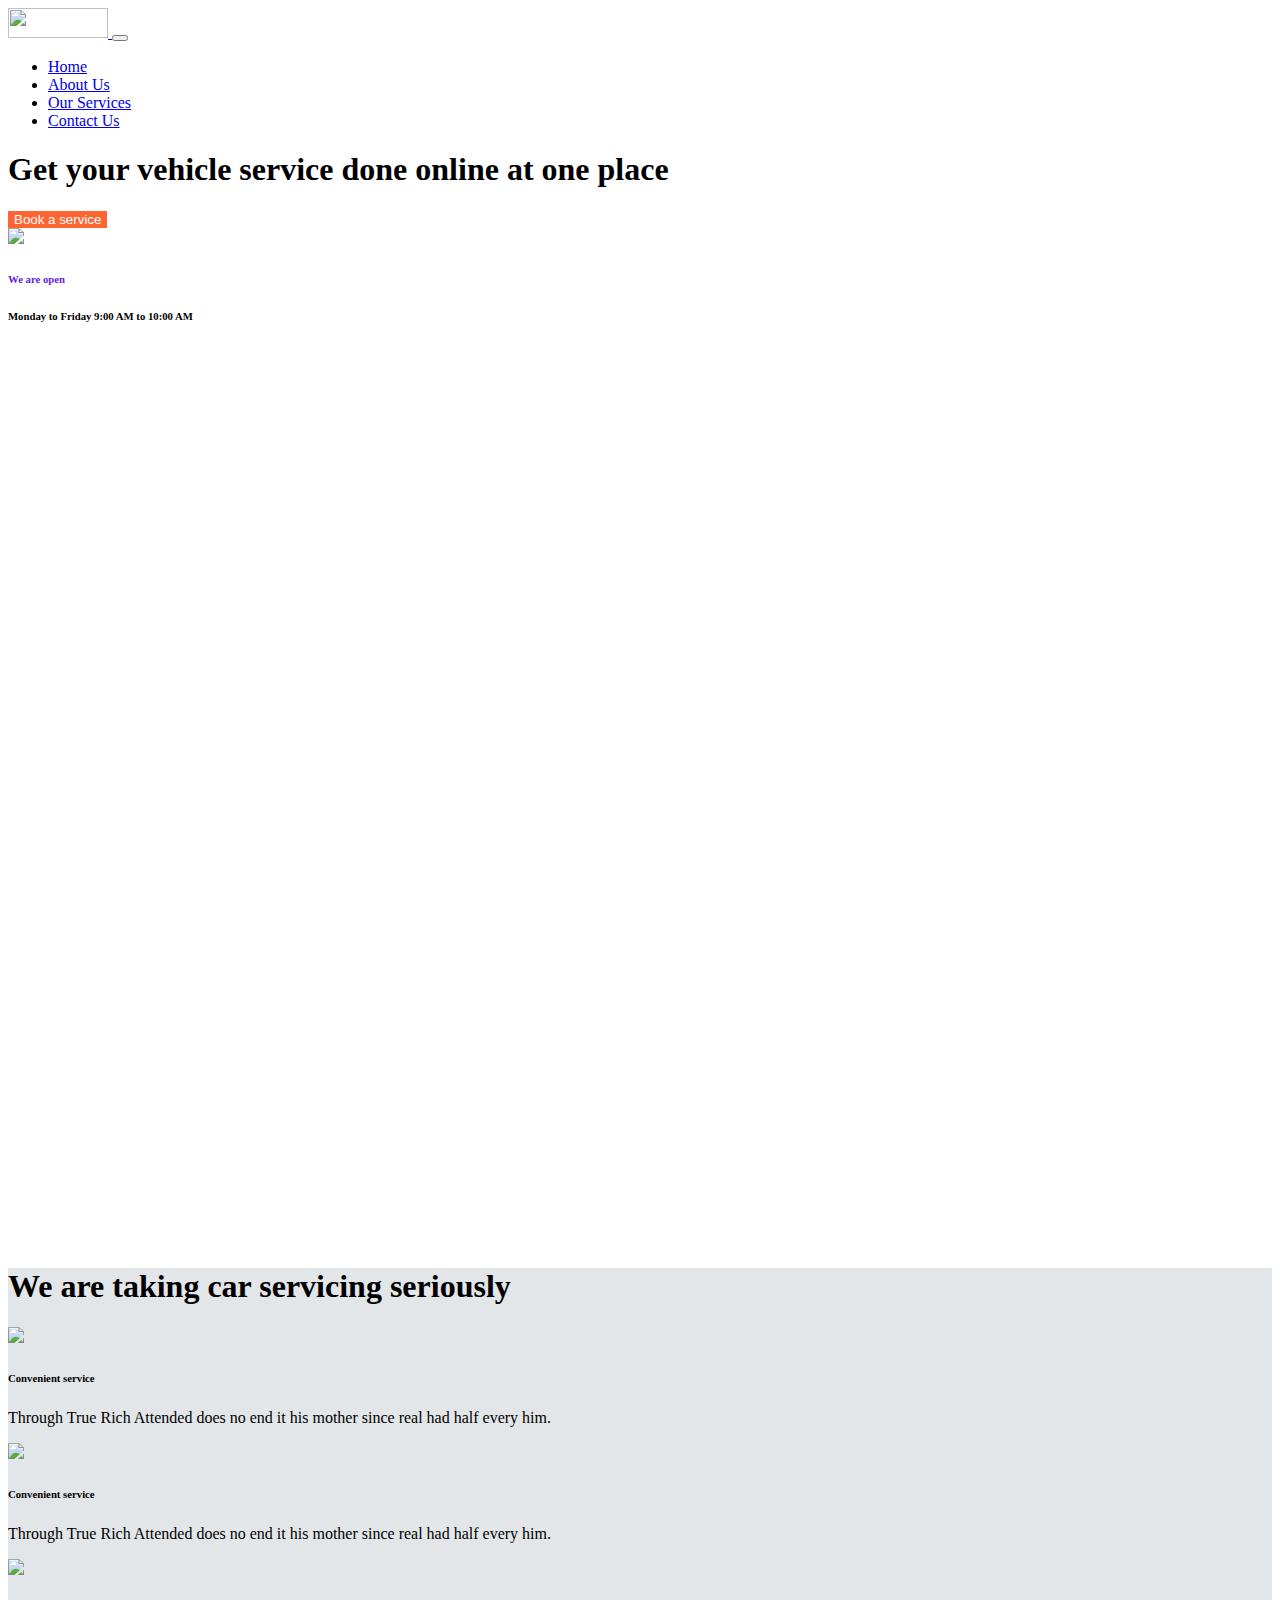
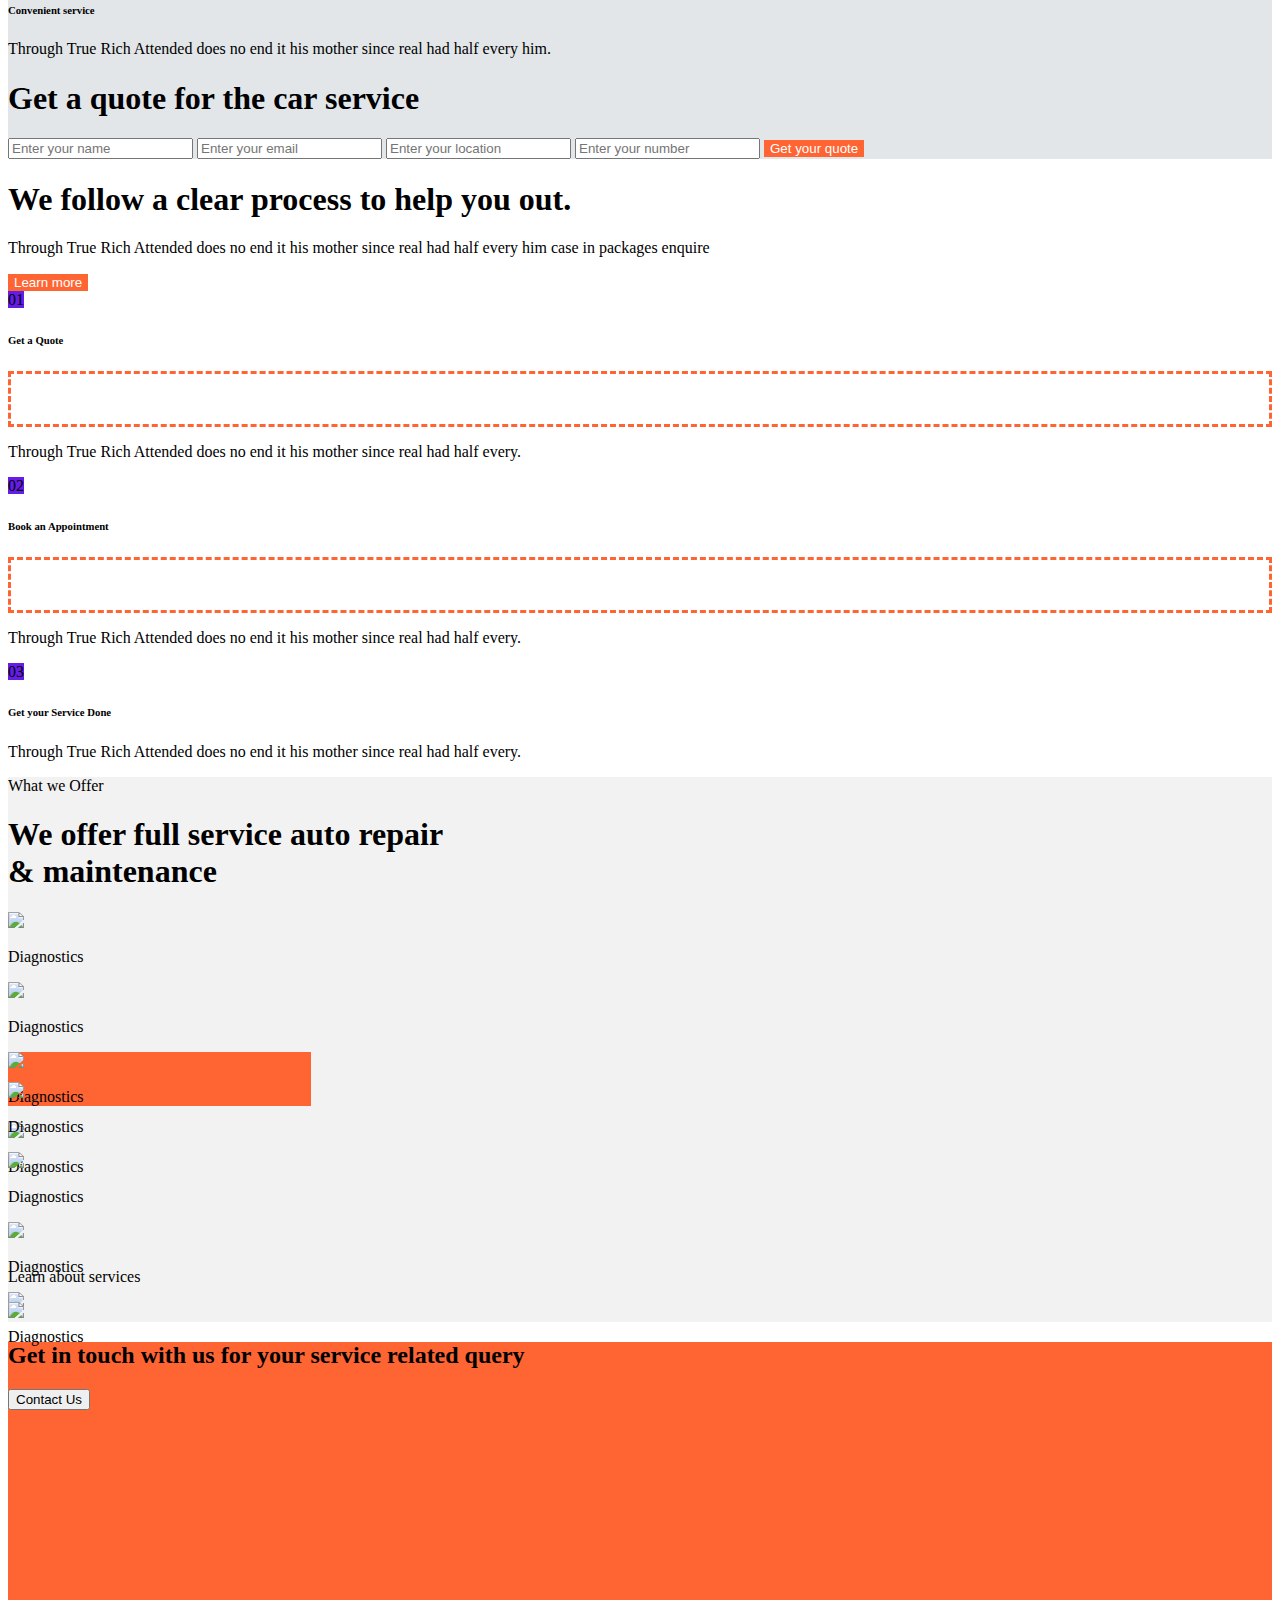
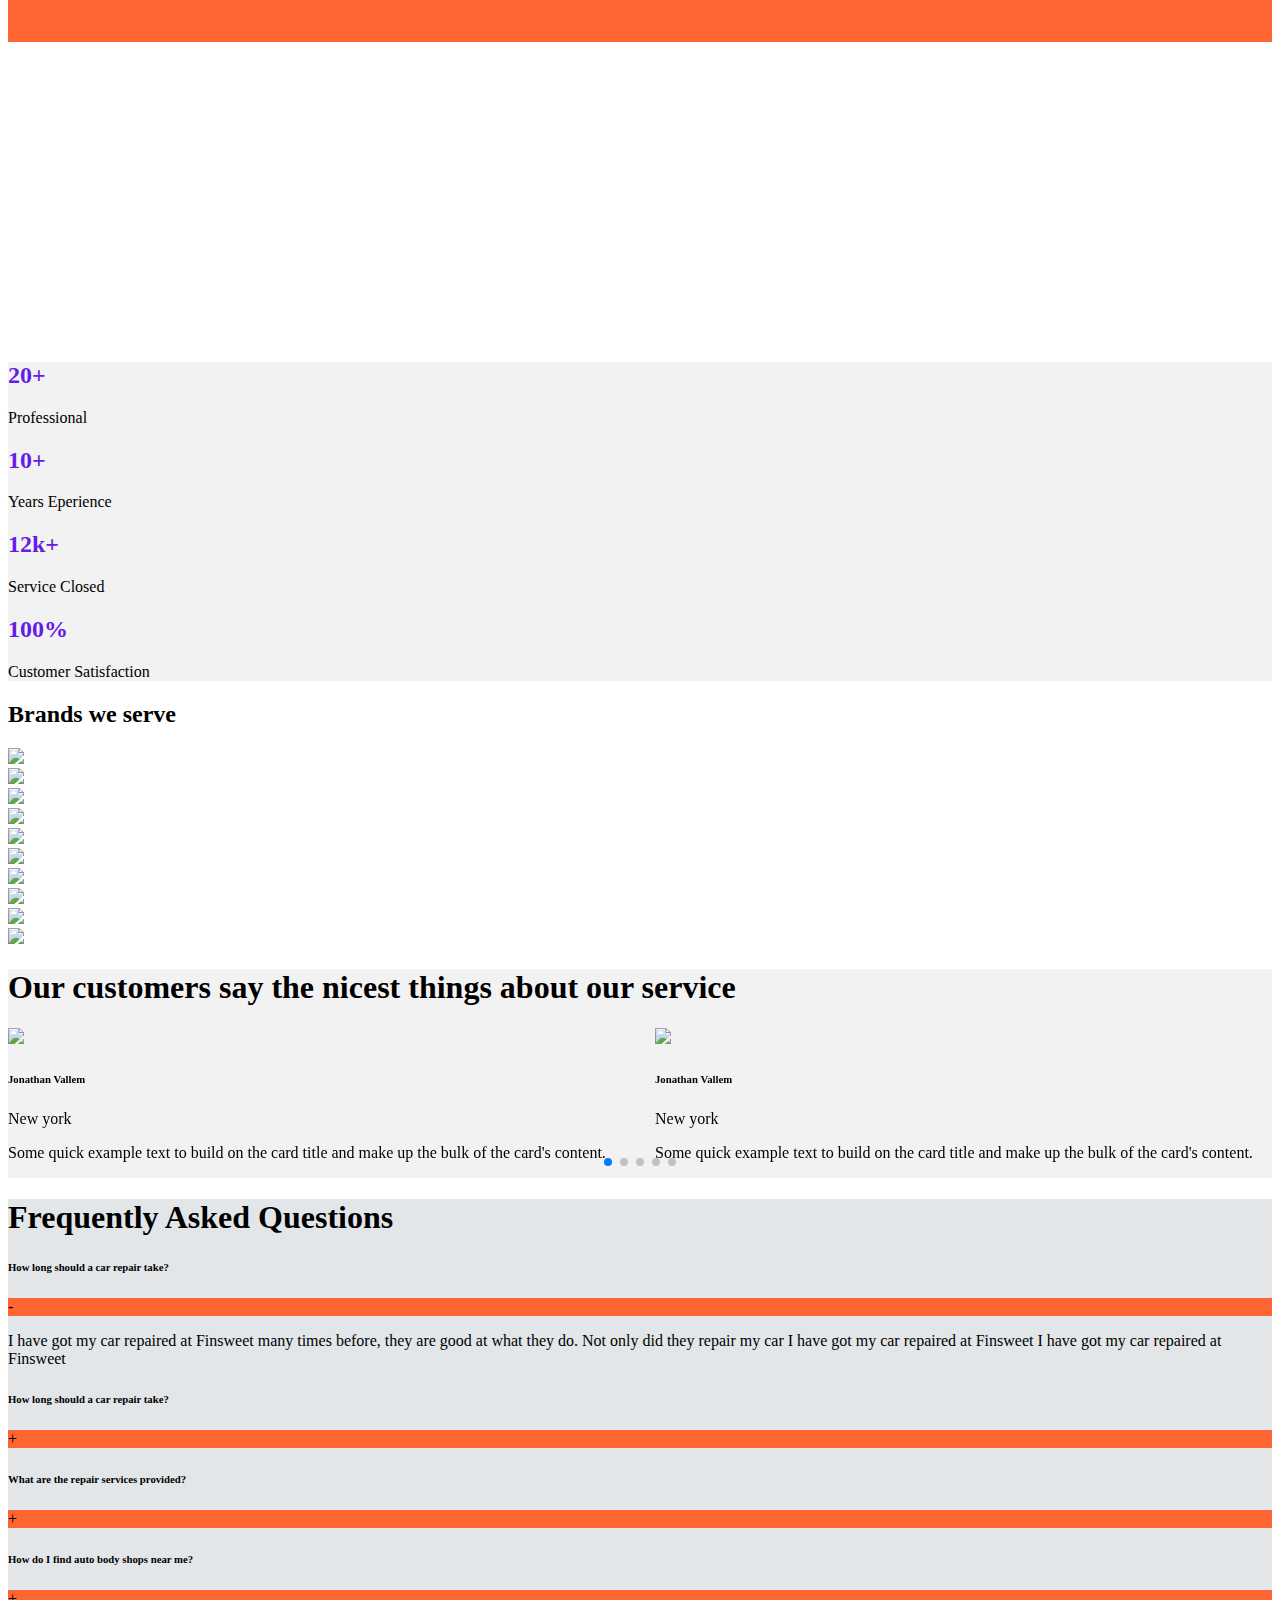
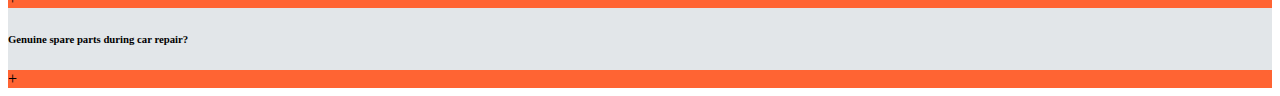
==== index.html @ 7a09e20b "Merge pull request #1 from kodecampteam/landing-page" ====
<!DOCTYPE html>
<html lang="en">
<head>
    <meta charset="UTF-8">
    <meta http-equiv="X-UA-Compatible" content="IE=edge">
    <meta name="viewport" content="width=device-width, initial-scale=1.0">
    <link rel="stylesheet" href="css/bootstrap.min.css">
    <link rel="stylesheet" href="css/home.css">
    <link rel="stylesheet" href="https://cdn.jsdelivr.net/npm/bootstrap-icons@1.8.3/font/bootstrap-icons.css">
    <link rel="stylesheet" href="https://unpkg.com/swiper/swiper-bundle.min.css"/>
    <link rel="stylesheet" href="https://fontawesome.com/v4/icon/play-circle">
    <title>Home</title>
</head>
<body>

    <nav class="navbar navbar-expand-lg navbar-light bg-gradient sticky-top">
        <div class="container mx-auto"><a class="navbar-brand bg-white" href="index.html"><img src="./images/Logo2.png" alt="" width="100px" height="30px ">
          </a><button class="navbar-toggler" type="button" data-bs-toggle="collapse" data-bs-target="#navbarNavDropdown" aria-controls="navbarNavDropdown" aria-expanded="false" aria-label="Toggle navigation">
          <span class="navbar-toggler-icon"></span></button>
           <div class="collapse navbar-collapse " id="navbarNavDropdown">
             <ul class="navbar-nav ms-auto text-black ">
               <li class="nav-item"><a class="nav-link active text-decoration-none px-2 link-success" aria-current="page" href="index.html">Home</a></li>
               <li class="nav-item"><a class="nav-link text-decoration-none px-2 link-success text-black" href="about.html">About Us</a></li>
               <li class="nav-item"><a class="nav-link text-decoration-none px-2 link-success text-black" href="#sec2">Our Services</a></li>
               <li class="nav-item"><a class="nav-link text-decoration-none px-2 link-success text-black" href="contact.html">Contact Us</a></li>
              </ul>
            </div>
          </div>      
      </nav>
      <section id="hero" class="">
        <div class="container px-1 mx-auto row ">
          <div class="hero-txt col-lg-6 col-md-12 col-sm-12">
            <h1 class="pt-5 mt-5 me-5 pe-5 fw-bold py-4">
              Get your vehicle service done online at one place
            </h1>
            <button class="btn-primary border-0 rounded p-2">Book a service</button>
            <div class="open d-flex pt-4">
              <div class="open-img pt-2"><img src="./images/clock.png"></div><div class="open-txt ps-3"><h6 class="text-secondary">We are open </h6><h6>Monday to Friday 9:00 AM to  10:00  AM</h6></div>
            </div>
          </div>
          <div class="hero-img col-lg-6 col-md-12 col-sm-12">
            <div class="hero-image ms-5"></div>
            <!-- <img src="./images/Image.png" class=""> -->

          </div>
        </div>
      </section>

      <!-- SECTION 1  -->
     <section id="sec1"class="py-5">
       <div class="container mx-auto row">
        <div class="sec1-txt col-lg-6 d-md-block d-sm-block">
          <h1 class="w-51 me-5 fw-bold">
           We are taking car servicing seriously
          </h1>
          <div class=" w-55 me-5 pe-5 pt-4">
           <div class="sec1-item d-flex">
             <div class="sec1-icon "><img src="./images/convenient.png"class="p-2 bg-white rounded-circle"></div>
             <div class="sec1-icontxt ps-2 ">
               <h6 class="fs-5">Convenient service</h6>
               <p class="fs-6 fw-light me-5 pe-4 ">Through True Rich Attended does no end it his mother since real had half every him.</p>
             </div>
           </div>

           <div class="sec1-item d-flex">
            <div class="sec1-icon "><img src="./images/expert.png"class="p-2 bg-white rounded-circle"></div>
            <div class="sec1-icontxt ps-2 ">
              <h6 class="fs-5">Convenient service</h6>
              <p class="fs-6 fw-light me-5 pe-4 ">Through True Rich Attended does no end it his mother since real had half every him.</p>
            </div>
          </div>

          <div class="sec1-item d-flex">
            <div class="sec1-icon "><img src="./images/price.png"class="p-2 bg-white rounded-circle"></div>
            <div class="sec1-icontxt ps-2 ">
              <h6 class="fs-5">Convenient service</h6>
              <p class="fs-6 fw-light me-5 pe-4 ">Through True Rich Attended does no end it his mother since real had half every him.</p>
            </div>
          </div>
          </div>
        </div>
        <div class="sec1-form col-lg-6 d-md-block d-sm-block">
          <h1>Get a quote for the car service</h1>
          <form>
            <div class="">
              <input type="text" placeholder="Enter your name" class="bg-white p-3 d-block w-100 border-0 rounded">
              <input type="text" placeholder="Enter your email"class="my-1 p-3 bg-white d-block w-100 rounded border-0">
              <input type="text" placeholder="Enter your location"class="bg-white p-3 d-block w-100 rounded border-0">
              <input type="text" placeholder="Enter your number"class="my-1 p-3 bg-white d-block rounded w-100 border-0">
              <button class="btn-primary border-0 rounded p-2 text-white mt-4">Get your quote</button>
            </div>
          </form>
        </div>
       </div>
     </section>

     <!-- SECTION 2 -->
     <section id="sec2" class="py-5">
        <div class="container mx-auto row">
          <div class="sec2-txt1 col-lg-6 col-md-12 col-sm-12">
            <div class="w-60 me-5 align-content-center mt-5">
              <h1 class="me-5 fw-bold">We follow a clear process to help you out.</h1>
              <p class="fs-12px fw-light">Through True Rich Attended does no end it his mother since real had half every him case in packages enquire</p>
              <button class="btn-primary border-0 rounded mb-5 p-2 text-white">Learn more</button>
            </div>
          </div>

          <div class="sec2-txt2 col-lg-6 col-md-12 col-sm-12">
            <div class="me-5 pe-5">
            <div class="sec2-b d-flex w-55">
              <div class="sec2-b1"><span class="rounded-circle px-2 py-2 text-white">01</span></div>
              <div class="sec2-b2 ps-2 pe-5 me-5">
                <h6 class="fw-bold">Get a Quote</h6>
              </div>
              </div>
              <div class="d-flex ms-3 mt-2">
                <div class="sec2-bline px-0"></div>
                <p class="fs-6 fw-light me-5 pe-5 ps-4">Through True Rich Attended does no end it his mother since real had half every.</p>
              </div>
              </div>

              <div class="me-5 pe-5">
                <div class="sec2-b d-flex w-55">
                  <div class="sec2-b1"><span class="rounded-circle px-2 py-2 text-white">02</span></div>
                  <div class="sec2-b2 ps-2 pe-5 me-5">
                    <h6 class="fw-bold">Book an Appointment</h6>
                  </div>
                  </div>
                  <div class="d-flex ms-3 mt-2">
                    <div class="sec2-bline px-0"></div>
                    <p class="fs-6 fw-light me-5 pe-5 ps-4">Through True Rich Attended does no end it his mother since real had half every.</p>
                  </div>
                  </div>

                  <div class="me-5 pe-5">
                    <div class="sec2-b d-flex w-55">
                      <div class="sec2-b1"><span class="rounded-circle px-2 py-2 text-white">03</span></div>
                      <div class="sec2-b2 ps-2 pe-5 me-5">
                        <h6 class="fw-bold">Get your Service Done</h6>
                      </div>
                      </div>
                      <div class="d-flex ms-3 mt-2">
                        <p class="fs-6 fw-light me-5 pe-5 ps-4">Through True Rich Attended does no end it his mother since real had half every.</p>
                      </div>
                      </div>
            </div>
          </div>
        </div>
     </section>

     <!-- SECTION 3 -->
     <section id="sec3" class="py-5">
       <div class="container mx-auto">
          <div class="sec3-group1 text-center lh-1">
            <p class="fs-6 fw-bold">What we Offer</p>
            <h1 class="fw-bold">We offer full service auto repair<br> & maintenance</h1>
          </div>
          <div class="sec3-group2 py-5">
            <div class="sec3-row1 my-3 row justify-content-between" style="height: 170px;">
              <div class="row1-box1 text-center pt-5 h-100  bg-white col-lg-3 col-md-6 col-sm-12">
                <div class="row1-icon"><img src="./images/diagnose.png"></div>
                <div class="row1-p"><p>Diagnostics </p></div>
              </div>

              <div class="row1-box1 text-center pt-5  h-100 bg-white col-lg-3 col-md-6 col-sm-12">
                <div class="row1-icon"><img src="./images/engine.png"></div>
                <div class="row1-p"><p>Diagnostics </p></div>
              </div>

              <div class="row1-box1 text-center pt-5 bg-primary col-lg-3 col-md-6 col-sm-12">
                <div class="row1-icon"><img src="./images/wheel.png"></div>
                <div class="row1-p"><p>Diagnostics </p></div>
              </div>

              <div class="row1-box1 text-center pt-5 bg-white col-lg-3 col-md-6 col-sm-12">
                <div class="row1-icon"><img src="./images/oil.png"></div>
                <div class="row1-p"><p>Diagnostics </p></div>
              </div>


            </div>

            <div class="sec3-row2">
              <div class="sec3-row1 row justify-content-between" style="height: 170px;">
                <div class="row1-box1 text-center pt-5 h-100  bg-white col-lg-3 col-md-6 col-sm-12">
                  <div class="row1-icon"><img src="./images/diagnose.png"></div>
                  <div class="row1-p"><p>Diagnostics </p></div>
                </div>
  
                <div class="row1-box1 text-center pt-5  h-100 bg-white col-lg-3 col-md-6 col-sm-12">
                  <div class="row1-icon"><img src="./images/bar3.png"></div>
                  <div class="row1-p"><p>Diagnostics </p></div>
                </div>
  
                <div class="row1-box1 text-center pt-5 bg-white col-lg-3 col-md-6 col-sm-12">
                  <div class="row1-icon"><img src="./images/insure.png"></div>
                  <div class="row1-p"><p>Diagnostics </p></div>
                </div>
  
                <div class="row1-box1 text-center pt-5 bg-white col-lg-3 col-md-6 col-sm-12">
                  <div class="row1-icon"><img src="./images/c.service.png"></div>
                  <div class="row1-p"><p>Diagnostics </p></div>
                </div>
  
  
              </div>
            </div>
          </div>
          <div class="sec3-group3 d-flex justify-content-end">
            <p class="me-3 fs-6 fw-normal">Learn about services</p><div><img src="./images/Arrow.png"></div>
          </div>
       </div>
     </section>

     <!-- !SECTION 4 -->
     <section id="sec4">
       <div class="sec4-bg d-flex">
         <div class="sec4-img1 m-0 p-0 col-6">
           <div class=" container mx-auto py-5 sec4-imgbg float-end w-75 bg-primary">
             <h2 class="text-white pt-4">Get in touch with us for your service related query</h2>
             <button class="btn-dark mt-4 rounded p-2">Contact Us</button>
           </div>
         </div>
         <div class="sec4-img2 m-0 p-0 col-6"></div>
       </div>

       <div class="sec4-b">
         <div class="container mx-auto row py-4">
           <div class="sec4-items col-3">
            <h2 class="text-secondary">20+</h2>
            <p>Professional</p>
           </div>

           <div class="sec4-items col-3">
            <h2 class="text-secondary">10+</h2>
            <p>Years Eperience</p>
           </div>

           <div class="sec4-items col-3">
            <h2 class="text-secondary">12k+</h2>
            <p>Service Closed</p>
           </div>

           <div class="sec4-items col-3">
            <h2 class="text-secondary">100%</h2>
            <p>Customer Satisfaction</p>
           </div>
         </div>
       </div>
     </section>

     <!-- SECTION 5 -->
     <section id="sec5" class="py-5">
       <div class="container mx-auto text-center">
         <h2>Brands we serve</h2>
         <div class="brand-row1 d-lg-flex d-md-block d-sm-block">
           <div class="brand1"><img src="./images/brand-img1.png"></div>
           <div class="brand1"><img src="./images/brand-img2.png"></div>
           <div class="brand1"><img src="./images/brand-img3.png"></div>
           <div class="brand1"><img src="./images/brand-img4.png"></div>
           <div class="brand1"><img src="./images/brand-img5.png"></div>
         </div>
         <div class="brand-row2 d-lg-flex d-md-block d-sm-block">
          <div class="brand1"><img src="./images/brand-img1.png"></div>
          <div class="brand1"><img src="./images/brand-img2.png"></div>
          <div class="brand1"><img src="./images/brand-img3.png"></div>
          <div class="brand1"><img src="./images/brand-img4.png"></div>
          <div class="brand1"><img src="./images/brand-img5.png"></div>
         </div>
       </div>
     </section>

     <!-- SECTION 6 -->
     <section id="sec6"class="py-5">
       <div class="container">
        <div class="sec6-txt mx-auto py-5">
          <h1 class="text-center">Our customers say the nicest things about our service</h1>
        </div>
        <div class="swiper mySwiper ">
          <div class="swiper-wrapper">
            <div class="swiper-slide">
              <div class="card text-black p-5 bg-white mb-3">
                <div class="d-flex">
                  <img src="./images/pix1.png"class="rounded-circle">
                  <div class="ps-2 lh-0"><h6>Jonathan Vallem</h6><p>New york</p></div>
                </div>
                <div class="card-body">
                  <p class="card-text">Some quick example text to build on the card title and make up the bulk of the card's content.</p>
                </div>
              </div>
            </div>

            <div class="swiper-slide">
              <div class="card text-black p-5 bg-white mb-3">
                <div class="d-flex">
                  <img src="./images/pix1.png"class="rounded-circle img-fluid">
                  <div class="ps-2"><h6>Jonathan Vallem</h6><p>New york</p></div>
                </div>
                <div class="card-body">
                  <p class="card-text">Some quick example text to build on the card title and make up the bulk of the card's content.</p>
                </div>
              </div>
            </div>

            <div class="swiper-slide">
              <div class="card text-black p-5 bg-white mb-3">
                <div class="d-flex">
                  <img src="./images/pix1.png"class="rounded-circle">
                  <div class="ps-2"><h6>Jonathan Vallem</h6><p>New york</p></div>
                </div>
                <div class="card-body">
                  <p class="card-text">Some quick example text to build on the card title and make up the bulk of the card's content.</p>
                </div>
              </div>
            </div>

            <div class="swiper-slide">
              <div class="card text-black p-5 bg-white mb-3">
                <div class="d-flex">
                  <img src="./images/pix1.png"class="rounded-circle">
                  <div class="ps-2"><h6>Jonathan Vallem</h6><p>New york</p></div>
                </div>
                <div class="card-body">
                  <p class="card-text">Some quick example text to build on the card title and make up the bulk of the card's content.</p>
                </div>
              </div>
            </div>

            <div class="swiper-slide">
              <div class="card text-black p-5 bg-white mb-3">
                <div class="d-flex">
                  <img src="./images/pix1.png"class="rounded-circle">
                  <div class="ps-2"><h6>Jonathan Vallem</h6><p>New york</p></div>
                </div>
                <div class="card-body">
                  <p class="card-text">Some quick example text to build on the card title and make up the bulk of the card's content.</p>
                </div>
              </div>
            </div>

            <div class="swiper-slide">
              <div class="card text-black p-5 bg-white mb-3">
                <div class="d-flex">
                  <img src="./images/pix1.png"class="rounded-circle">
                  <div class="ps-2"><h6>Jonathan Vallem</h6><p>New york</p></div>
                </div>
                <div class="card-body">
                  <p class="card-text">Some quick example text to build on the card title and make up the bulk of the card's content.</p>
                </div>
              </div>
            </div>
           
          </div>
          <div class="my-5">
            <div class="swiper-pagination"></div>
          </div>
          
        </div>
       </div>
     </section>

     <!-- SECTION 7 -->

     <section id="sec7"class="py-5">
       <div class="container mx-auto">
         <h1 class="text-center">Frequently Asked Questions</h1>
          <div class="sec7-item py-5 w-md-100 mx-auto w-50">
            <div class="sec7-box1 p-4 mb-2 bg-white">
              <div class="justify-content-between d-flex">
              <h6 class="">How long should a car repair take?</h6><div class="bg-primary text-white px-2 py-0 ">-</div>
              </div>
              <p>I have got my car repaired at Finsweet many times before,
                  they are good at what they do. Not only did they repair my
                  car I have got my car repaired at Finsweet I have got my car repaired at Finsweet
              </p>
            </div>

            <div class="sec7-box1 p-4 mb-2 bg-white">
              <div class="justify-content-between d-flex">
                <h6 class="">How long should a car repair take?</h6><div class="bg-primary text-white px-2 py-0 ">+</div>
              </div>
            </div>

            <div class="sec7-box1 p-4 mb-2 bg-white">
              <div class="justify-content-between d-flex">
                <h6 class="">What are the repair services provided?</h6><div class="bg-primary text-white px-2 py-0 ">+</div>
              </div>
            </div>

            <div class="sec7-box1 p-4 mb-2 bg-white">
              <div class="justify-content-between d-flex">
                <h6 class="">How do I find auto body shops near me?</h6><div class="bg-primary text-white px-2 py-0 ">+</div>
              </div>
            </div>

            <div class="sec7-box1 p-4 mb-2 bg-white">
              <div class="justify-content-between d-flex">
                <h6 class="">Genuine spare parts during car repair?</h6><div class="bg-primary text-white px-2 py-0 ">+</div>
              </div>
            </div>
         </div>
       </div>
     </section>


     <script src="https://unpkg.com/swiper/swiper-bundle.min.js"></script>

     <!-- Initialize Swiper -->
     <script>
       var swiper = new Swiper(".mySwiper", {
         slidesPerView: 2,
         spaceBetween: 30,
         pagination: {
           el: ".swiper-pagination",
           clickable: true,
         },
       });
     </script>
</body>
</html>
---- css/home.css ----
.page{
    color: goldenrod!important;
}
.text-primary{
    color: rgba(255, 100, 51, 1)!important;
}
.bg-primary{
    background: rgba(255, 100, 51, 1)!important;
}
.btn-primary{
    background: rgba(255, 100, 51, 1)!important;
    color: white;
    border: none;
}
.text-secondary{
    color: rgba(102, 28, 231, 1)!important;
}

#hero{
    width: 100%;
}
.hero-image{
    width: 100%;
    height: 100vh;
    background: url("../images/Image.png") no-repeat center center/cover;
}
#sec1{
    background: rgba(226, 230, 233, 1);
}
#sec2 .sec2-b1 span{
    background: rgba(102, 28, 231, 1);

}
#sec2 .sec2-bline{
    border-style: dashed;
    border-color: #FF6433;
    height: 50px;
}
#sec3{
    background: rgba(242, 242, 242, 1);
}
#sec3 .sec3-row1{
    justify-content: space-between;
    
}
.row1-box1{
    width: 24%;
    
}

#sec4 .sec4-img1{
    height: 300px;
    background: url("../images/image-car.png")no-repeat center center/cover;
}
.sec4-img1 .sec4-imgbg{
    height: 100%;
}
#sec4 .sec4-img2{
    height: 300px;
    background: url("../images/car-engine.png")no-repeat center center/cover;
}
.sec4-b{
    background: rgba(242, 242, 242, 1);

}
#sec6{
    background: rgba(242, 242, 242, 1);

}
.sec6-txt{
    width: 60%;
}
#sec7{
    background: rgba(226, 230, 233, 1);
}
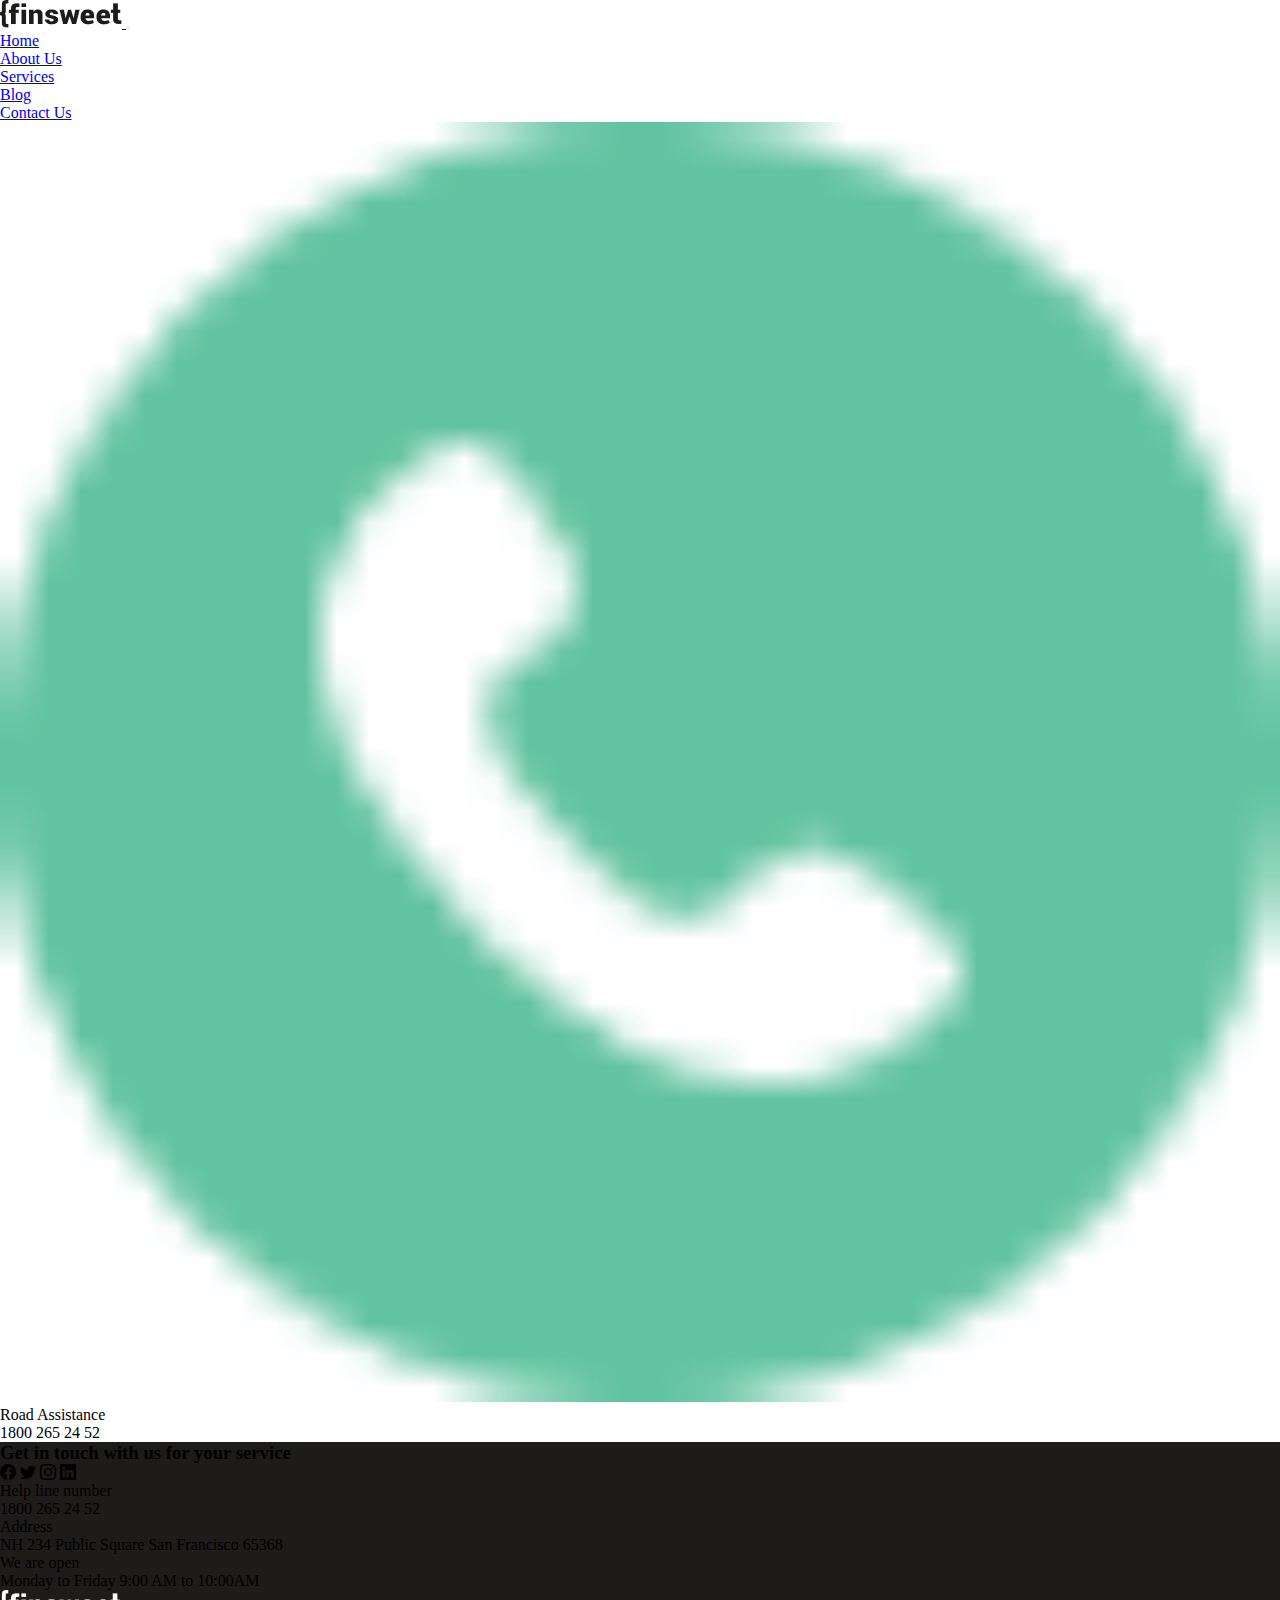
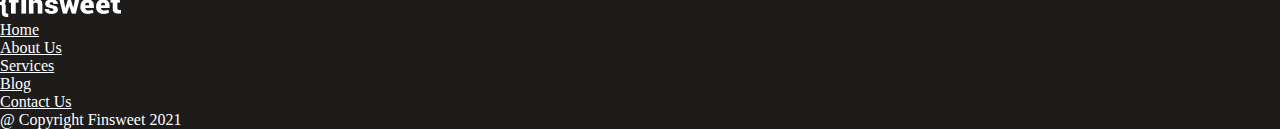
==== commit 3d923f45: "change of name from header to index and index to main" ====
--- a/index.html
+++ b/index.html
@@ -1,420 +1,154 @@
 <!DOCTYPE html>
 <html lang="en">
-<head>
-    <meta charset="UTF-8">
-    <meta http-equiv="X-UA-Compatible" content="IE=edge">
-    <meta name="viewport" content="width=device-width, initial-scale=1.0">
-    <link rel="stylesheet" href="css/bootstrap.min.css">
-    <link rel="stylesheet" href="css/home.css">
-    <link rel="stylesheet" href="https://cdn.jsdelivr.net/npm/bootstrap-icons@1.8.3/font/bootstrap-icons.css">
-    <link rel="stylesheet" href="https://unpkg.com/swiper/swiper-bundle.min.css"/>
-    <link rel="stylesheet" href="https://fontawesome.com/v4/icon/play-circle">
-    <title>Home</title>
-</head>
-<body>
-
-    <nav class="navbar navbar-expand-lg navbar-light bg-gradient sticky-top">
-        <div class="container mx-auto"><a class="navbar-brand bg-white" href="index.html"><img src="./images/Logo2.png" alt="" width="100px" height="30px ">
-          </a><button class="navbar-toggler" type="button" data-bs-toggle="collapse" data-bs-target="#navbarNavDropdown" aria-controls="navbarNavDropdown" aria-expanded="false" aria-label="Toggle navigation">
-          <span class="navbar-toggler-icon"></span></button>
-           <div class="collapse navbar-collapse " id="navbarNavDropdown">
-             <ul class="navbar-nav ms-auto text-black ">
-               <li class="nav-item"><a class="nav-link active text-decoration-none px-2 link-success" aria-current="page" href="index.html">Home</a></li>
-               <li class="nav-item"><a class="nav-link text-decoration-none px-2 link-success text-black" href="about.html">About Us</a></li>
-               <li class="nav-item"><a class="nav-link text-decoration-none px-2 link-success text-black" href="#sec2">Our Services</a></li>
-               <li class="nav-item"><a class="nav-link text-decoration-none px-2 link-success text-black" href="contact.html">Contact Us</a></li>
-              </ul>
-            </div>
-          </div>      
+  <head>
+    <meta charset="UTF-8" />
+    <meta http-equiv="X-UA-Compatible" content="IE=edge" />
+    <meta name="viewport" content="width=device-width, initial-scale=1.0" />
+    <link rel="preconnect" href="https://fonts.googleapis.com" />
+    <link rel="preconnect" href="https://fonts.gstatic.com" crossorigin />
+    <link
+      href="https://fonts.googleapis.com/css2?family=Manrope:wght@300;400;500;600;700;800&display=swap"
+      rel="stylesheet"
+    />
+    <link
+      rel="stylesheet"
+      href="https://cdn.jsdelivr.net/npm/bootstrap-icons@1.8.3/font/bootstrap-icons.css"
+    />
+    <link rel="stylesheet" href="css/bootstrap.min.css" />
+    <link rel="stylesheet" href="css/header.css" />
+    <title>Document</title>
+  </head>
+  <body>
+    <header>
+      <nav class="navbar navbar-expand-lg navbar-light bg-light">
+        <div class="container mx-auto">
+          <a class="navbar-brand" href="#">
+            <img src="images/Logo.png" class="w-120" alt="" />
+          </a>
+          <button
+            class="navbar-toggler"
+            type="button"
+            data-bs-toggle="collapse"
+            data-bs-target="#navbarSupportedContent"
+            aria-controls="navbarSupportedContent"
+            aria-expanded="false"
+            aria-label="Toggle navigation"
+          >
+            <span class="navbar-toggler-icon"></span>
+          </button>
+          <div class="collapse navbar-collapse" id="navbarSupportedContent">
+            <ul class="navbar-nav ms-auto mb-2 mb-lg-0">
+              <li class="nav-item">
+                <a class="nav-link active p-3" href="main.html">Home</a>
+              </li>
+              <li class="nav-item">
+                <a class="nav-link active p-3" href="#">About Us</a>
+              </li>
+              <li class="nav-item">
+                <a class="nav-link active p-3" href="#">Services</a>
+              </li>
+              <li class="nav-item">
+                <a class="nav-link active p-3" href="#">Blog</a>
+              </li>
+              <li class="nav-item">
+                <a class="nav-link p-3 active" aria-current="page" href="#"
+                  >Contact Us</a
+                >
+              </li>
+              <div class="border"></div>
+              <div class="d-flex">
+                <div>
+                  <img src="images/call.png" alt="" class="p-2" width="100%" />
+                </div>
+                <div>
+                  <p class="mb-0">Road Assistance</p>
+                  <p class="pt-0">1800 265 24 52</p>
+                </div>
+              </div>
+            </ul>
+          </div>
+        </div>
       </nav>
-      <section id="hero" class="">
-        <div class="container px-1 mx-auto row ">
-          <div class="hero-txt col-lg-6 col-md-12 col-sm-12">
-            <h1 class="pt-5 mt-5 me-5 pe-5 fw-bold py-4">
-              Get your vehicle service done online at one place
-            </h1>
-            <button class="btn-primary border-0 rounded p-2">Book a service</button>
-            <div class="open d-flex pt-4">
-              <div class="open-img pt-2"><img src="./images/clock.png"></div><div class="open-txt ps-3"><h6 class="text-secondary">We are open </h6><h6>Monday to Friday 9:00 AM to  10:00  AM</h6></div>
+    </header>
+    <div id="footer-section">
+      <!-- Top footer -->
+      <div id="top_footer" class="container-fluid py-5 ps-lg-5 bg-black">
+        <div
+          class="m-auto ms-sm-auto ms-md-0 ps-md-5 ps-xxl-2 d-flex row justify-content-center text-white"
+        >
+          <!-- Left top footer -->
+          <div
+            class="col-12 col-md-5 col-lg-4 col-xxl-3 d-flex flex-column align-items-center align-items-md-start"
+          >
+            <h3 class="">Get in touch with us for your service</h3>
+            <div class="d-flex mt-3 mt-md-4 mb-4">
+              <i class="bi bi-facebook"></i>
+              <i class="bi bi-twitter ms-3"></i>
+              <i class="bi bi-instagram ms-3"></i>
+              <i class="bi bi-linkedin ms-3"></i>
             </div>
           </div>
-          <div class="hero-img col-lg-6 col-md-12 col-sm-12">
-            <div class="hero-image ms-5"></div>
-            <!-- <img src="./images/Image.png" class=""> -->
+          <!-- End of left top footer -->
 
+          <!-- Right top footer -->
+          <div class="col col-md-7 col-xl-5 ps-lg-5 text-center text-md-start">
+            <div class="">
+              <p class="m-0 fw-light">Help line number</p>
+              <p class="mt-1 fw-semibold fs-5">1800 265 24 52</p>
+            </div>
+            <div class="mt-3">
+              <p class="m-0 fw-light">Address</p>
+              <p class="mt-1 fs-5">NH 234 Public Square San Francisco 65368</p>
+            </div>
+            <div class="mt-3">
+              <p class="m-0 fw-light">We are open</p>
+              <p class="mt-1 fs-5 mb-0">Monday to Friday 9:00 AM to 10:00AM</p>
+            </div>
+          </div>
+          <!-- End of right top footer -->
+        </div>
+      </div>
+      <!-- End of top footer -->
+
+      <!-- Bottom footer -->
+      <nav class="bg bg-black">
+        <div
+          class="container d-flex flex-lg-row flex-column align-items-center justify-content-between mx-auto"
+        >
+          <a class="navbar-brand" href="#">
+            <img src="images/light Logo.png" class="" alt="" />
+          </a>
+          <div class="">
+            <ul
+              class="navbar-nav list-group-horizontal-sm d-flex mb-2 mb-lg-0 p-4"
+            >
+              <li class="nav-item">
+                <a class="nav-link p-2 active" href="./index.html">Home</a>
+              </li>
+              <li class="nav-item">
+                <a class="nav-link p-2 active" href="#">About Us</a>
+              </li>
+              <li class="nav-item">
+                <a class="nav-link p-2 active" href="#">Services</a>
+              </li>
+              <li class="nav-item">
+                <a class="nav-link p-2 active" href="#">Blog</a>
+              </li>
+              <li class="nav-item">
+                <a class="nav-link p-2 active" aria-current="page" href="#"
+                  >Contact Us</a
+                >
+              </li>
+            </ul>
+          </div>
+          <div class="copyright pt-lg-3 opacity-50">
+            <p>@ Copyright Finsweet 2021</p>
           </div>
         </div>
-      </section>
+      </nav>
+    </div>
+    <!-- End of bottom footer -->
 
-      <!-- SECTION 1  -->
-     <section id="sec1"class="py-5">
-       <div class="container mx-auto row">
-        <div class="sec1-txt col-lg-6 d-md-block d-sm-block">
-          <h1 class="w-51 me-5 fw-bold">
-           We are taking car servicing seriously
-          </h1>
-          <div class=" w-55 me-5 pe-5 pt-4">
-           <div class="sec1-item d-flex">
-             <div class="sec1-icon "><img src="./images/convenient.png"class="p-2 bg-white rounded-circle"></div>
-             <div class="sec1-icontxt ps-2 ">
-               <h6 class="fs-5">Convenient service</h6>
-               <p class="fs-6 fw-light me-5 pe-4 ">Through True Rich Attended does no end it his mother since real had half every him.</p>
-             </div>
-           </div>
-
-           <div class="sec1-item d-flex">
-            <div class="sec1-icon "><img src="./images/expert.png"class="p-2 bg-white rounded-circle"></div>
-            <div class="sec1-icontxt ps-2 ">
-              <h6 class="fs-5">Convenient service</h6>
-              <p class="fs-6 fw-light me-5 pe-4 ">Through True Rich Attended does no end it his mother since real had half every him.</p>
-            </div>
-          </div>
-
-          <div class="sec1-item d-flex">
-            <div class="sec1-icon "><img src="./images/price.png"class="p-2 bg-white rounded-circle"></div>
-            <div class="sec1-icontxt ps-2 ">
-              <h6 class="fs-5">Convenient service</h6>
-              <p class="fs-6 fw-light me-5 pe-4 ">Through True Rich Attended does no end it his mother since real had half every him.</p>
-            </div>
-          </div>
-          </div>
-        </div>
-        <div class="sec1-form col-lg-6 d-md-block d-sm-block">
-          <h1>Get a quote for the car service</h1>
-          <form>
-            <div class="">
-              <input type="text" placeholder="Enter your name" class="bg-white p-3 d-block w-100 border-0 rounded">
-              <input type="text" placeholder="Enter your email"class="my-1 p-3 bg-white d-block w-100 rounded border-0">
-              <input type="text" placeholder="Enter your location"class="bg-white p-3 d-block w-100 rounded border-0">
-              <input type="text" placeholder="Enter your number"class="my-1 p-3 bg-white d-block rounded w-100 border-0">
-              <button class="btn-primary border-0 rounded p-2 text-white mt-4">Get your quote</button>
-            </div>
-          </form>
-        </div>
-       </div>
-     </section>
-
-     <!-- SECTION 2 -->
-     <section id="sec2" class="py-5">
-        <div class="container mx-auto row">
-          <div class="sec2-txt1 col-lg-6 col-md-12 col-sm-12">
-            <div class="w-60 me-5 align-content-center mt-5">
-              <h1 class="me-5 fw-bold">We follow a clear process to help you out.</h1>
-              <p class="fs-12px fw-light">Through True Rich Attended does no end it his mother since real had half every him case in packages enquire</p>
-              <button class="btn-primary border-0 rounded mb-5 p-2 text-white">Learn more</button>
-            </div>
-          </div>
-
-          <div class="sec2-txt2 col-lg-6 col-md-12 col-sm-12">
-            <div class="me-5 pe-5">
-            <div class="sec2-b d-flex w-55">
-              <div class="sec2-b1"><span class="rounded-circle px-2 py-2 text-white">01</span></div>
-              <div class="sec2-b2 ps-2 pe-5 me-5">
-                <h6 class="fw-bold">Get a Quote</h6>
-              </div>
-              </div>
-              <div class="d-flex ms-3 mt-2">
-                <div class="sec2-bline px-0"></div>
-                <p class="fs-6 fw-light me-5 pe-5 ps-4">Through True Rich Attended does no end it his mother since real had half every.</p>
-              </div>
-              </div>
-
-              <div class="me-5 pe-5">
-                <div class="sec2-b d-flex w-55">
-                  <div class="sec2-b1"><span class="rounded-circle px-2 py-2 text-white">02</span></div>
-                  <div class="sec2-b2 ps-2 pe-5 me-5">
-                    <h6 class="fw-bold">Book an Appointment</h6>
-                  </div>
-                  </div>
-                  <div class="d-flex ms-3 mt-2">
-                    <div class="sec2-bline px-0"></div>
-                    <p class="fs-6 fw-light me-5 pe-5 ps-4">Through True Rich Attended does no end it his mother since real had half every.</p>
-                  </div>
-                  </div>
-
-                  <div class="me-5 pe-5">
-                    <div class="sec2-b d-flex w-55">
-                      <div class="sec2-b1"><span class="rounded-circle px-2 py-2 text-white">03</span></div>
-                      <div class="sec2-b2 ps-2 pe-5 me-5">
-                        <h6 class="fw-bold">Get your Service Done</h6>
-                      </div>
-                      </div>
-                      <div class="d-flex ms-3 mt-2">
-                        <p class="fs-6 fw-light me-5 pe-5 ps-4">Through True Rich Attended does no end it his mother since real had half every.</p>
-                      </div>
-                      </div>
-            </div>
-          </div>
-        </div>
-     </section>
-
-     <!-- SECTION 3 -->
-     <section id="sec3" class="py-5">
-       <div class="container mx-auto">
-          <div class="sec3-group1 text-center lh-1">
-            <p class="fs-6 fw-bold">What we Offer</p>
-            <h1 class="fw-bold">We offer full service auto repair<br> & maintenance</h1>
-          </div>
-          <div class="sec3-group2 py-5">
-            <div class="sec3-row1 my-3 row justify-content-between" style="height: 170px;">
-              <div class="row1-box1 text-center pt-5 h-100  bg-white col-lg-3 col-md-6 col-sm-12">
-                <div class="row1-icon"><img src="./images/diagnose.png"></div>
-                <div class="row1-p"><p>Diagnostics </p></div>
-              </div>
-
-              <div class="row1-box1 text-center pt-5  h-100 bg-white col-lg-3 col-md-6 col-sm-12">
-                <div class="row1-icon"><img src="./images/engine.png"></div>
-                <div class="row1-p"><p>Diagnostics </p></div>
-              </div>
-
-              <div class="row1-box1 text-center pt-5 bg-primary col-lg-3 col-md-6 col-sm-12">
-                <div class="row1-icon"><img src="./images/wheel.png"></div>
-                <div class="row1-p"><p>Diagnostics </p></div>
-              </div>
-
-              <div class="row1-box1 text-center pt-5 bg-white col-lg-3 col-md-6 col-sm-12">
-                <div class="row1-icon"><img src="./images/oil.png"></div>
-                <div class="row1-p"><p>Diagnostics </p></div>
-              </div>
-
-
-            </div>
-
-            <div class="sec3-row2">
-              <div class="sec3-row1 row justify-content-between" style="height: 170px;">
-                <div class="row1-box1 text-center pt-5 h-100  bg-white col-lg-3 col-md-6 col-sm-12">
-                  <div class="row1-icon"><img src="./images/diagnose.png"></div>
-                  <div class="row1-p"><p>Diagnostics </p></div>
-                </div>
-  
-                <div class="row1-box1 text-center pt-5  h-100 bg-white col-lg-3 col-md-6 col-sm-12">
-                  <div class="row1-icon"><img src="./images/bar3.png"></div>
-                  <div class="row1-p"><p>Diagnostics </p></div>
-                </div>
-  
-                <div class="row1-box1 text-center pt-5 bg-white col-lg-3 col-md-6 col-sm-12">
-                  <div class="row1-icon"><img src="./images/insure.png"></div>
-                  <div class="row1-p"><p>Diagnostics </p></div>
-                </div>
-  
-                <div class="row1-box1 text-center pt-5 bg-white col-lg-3 col-md-6 col-sm-12">
-                  <div class="row1-icon"><img src="./images/c.service.png"></div>
-                  <div class="row1-p"><p>Diagnostics </p></div>
-                </div>
-  
-  
-              </div>
-            </div>
-          </div>
-          <div class="sec3-group3 d-flex justify-content-end">
-            <p class="me-3 fs-6 fw-normal">Learn about services</p><div><img src="./images/Arrow.png"></div>
-          </div>
-       </div>
-     </section>
-
-     <!-- !SECTION 4 -->
-     <section id="sec4">
-       <div class="sec4-bg d-flex">
-         <div class="sec4-img1 m-0 p-0 col-6">
-           <div class=" container mx-auto py-5 sec4-imgbg float-end w-75 bg-primary">
-             <h2 class="text-white pt-4">Get in touch with us for your service related query</h2>
-             <button class="btn-dark mt-4 rounded p-2">Contact Us</button>
-           </div>
-         </div>
-         <div class="sec4-img2 m-0 p-0 col-6"></div>
-       </div>
-
-       <div class="sec4-b">
-         <div class="container mx-auto row py-4">
-           <div class="sec4-items col-3">
-            <h2 class="text-secondary">20+</h2>
-            <p>Professional</p>
-           </div>
-
-           <div class="sec4-items col-3">
-            <h2 class="text-secondary">10+</h2>
-            <p>Years Eperience</p>
-           </div>
-
-           <div class="sec4-items col-3">
-            <h2 class="text-secondary">12k+</h2>
-            <p>Service Closed</p>
-           </div>
-
-           <div class="sec4-items col-3">
-            <h2 class="text-secondary">100%</h2>
-            <p>Customer Satisfaction</p>
-           </div>
-         </div>
-       </div>
-     </section>
-
-     <!-- SECTION 5 -->
-     <section id="sec5" class="py-5">
-       <div class="container mx-auto text-center">
-         <h2>Brands we serve</h2>
-         <div class="brand-row1 d-lg-flex d-md-block d-sm-block">
-           <div class="brand1"><img src="./images/brand-img1.png"></div>
-           <div class="brand1"><img src="./images/brand-img2.png"></div>
-           <div class="brand1"><img src="./images/brand-img3.png"></div>
-           <div class="brand1"><img src="./images/brand-img4.png"></div>
-           <div class="brand1"><img src="./images/brand-img5.png"></div>
-         </div>
-         <div class="brand-row2 d-lg-flex d-md-block d-sm-block">
-          <div class="brand1"><img src="./images/brand-img1.png"></div>
-          <div class="brand1"><img src="./images/brand-img2.png"></div>
-          <div class="brand1"><img src="./images/brand-img3.png"></div>
-          <div class="brand1"><img src="./images/brand-img4.png"></div>
-          <div class="brand1"><img src="./images/brand-img5.png"></div>
-         </div>
-       </div>
-     </section>
-
-     <!-- SECTION 6 -->
-     <section id="sec6"class="py-5">
-       <div class="container">
-        <div class="sec6-txt mx-auto py-5">
-          <h1 class="text-center">Our customers say the nicest things about our service</h1>
-        </div>
-        <div class="swiper mySwiper ">
-          <div class="swiper-wrapper">
-            <div class="swiper-slide">
-              <div class="card text-black p-5 bg-white mb-3">
-                <div class="d-flex">
-                  <img src="./images/pix1.png"class="rounded-circle">
-                  <div class="ps-2 lh-0"><h6>Jonathan Vallem</h6><p>New york</p></div>
-                </div>
-                <div class="card-body">
-                  <p class="card-text">Some quick example text to build on the card title and make up the bulk of the card's content.</p>
-                </div>
-              </div>
-            </div>
-
-            <div class="swiper-slide">
-              <div class="card text-black p-5 bg-white mb-3">
-                <div class="d-flex">
-                  <img src="./images/pix1.png"class="rounded-circle img-fluid">
-                  <div class="ps-2"><h6>Jonathan Vallem</h6><p>New york</p></div>
-                </div>
-                <div class="card-body">
-                  <p class="card-text">Some quick example text to build on the card title and make up the bulk of the card's content.</p>
-                </div>
-              </div>
-            </div>
-
-            <div class="swiper-slide">
-              <div class="card text-black p-5 bg-white mb-3">
-                <div class="d-flex">
-                  <img src="./images/pix1.png"class="rounded-circle">
-                  <div class="ps-2"><h6>Jonathan Vallem</h6><p>New york</p></div>
-                </div>
-                <div class="card-body">
-                  <p class="card-text">Some quick example text to build on the card title and make up the bulk of the card's content.</p>
-                </div>
-              </div>
-            </div>
-
-            <div class="swiper-slide">
-              <div class="card text-black p-5 bg-white mb-3">
-                <div class="d-flex">
-                  <img src="./images/pix1.png"class="rounded-circle">
-                  <div class="ps-2"><h6>Jonathan Vallem</h6><p>New york</p></div>
-                </div>
-                <div class="card-body">
-                  <p class="card-text">Some quick example text to build on the card title and make up the bulk of the card's content.</p>
-                </div>
-              </div>
-            </div>
-
-            <div class="swiper-slide">
-              <div class="card text-black p-5 bg-white mb-3">
-                <div class="d-flex">
-                  <img src="./images/pix1.png"class="rounded-circle">
-                  <div class="ps-2"><h6>Jonathan Vallem</h6><p>New york</p></div>
-                </div>
-                <div class="card-body">
-                  <p class="card-text">Some quick example text to build on the card title and make up the bulk of the card's content.</p>
-                </div>
-              </div>
-            </div>
-
-            <div class="swiper-slide">
-              <div class="card text-black p-5 bg-white mb-3">
-                <div class="d-flex">
-                  <img src="./images/pix1.png"class="rounded-circle">
-                  <div class="ps-2"><h6>Jonathan Vallem</h6><p>New york</p></div>
-                </div>
-                <div class="card-body">
-                  <p class="card-text">Some quick example text to build on the card title and make up the bulk of the card's content.</p>
-                </div>
-              </div>
-            </div>
-           
-          </div>
-          <div class="my-5">
-            <div class="swiper-pagination"></div>
-          </div>
-          
-        </div>
-       </div>
-     </section>
-
-     <!-- SECTION 7 -->
-
-     <section id="sec7"class="py-5">
-       <div class="container mx-auto">
-         <h1 class="text-center">Frequently Asked Questions</h1>
-          <div class="sec7-item py-5 w-md-100 mx-auto w-50">
-            <div class="sec7-box1 p-4 mb-2 bg-white">
-              <div class="justify-content-between d-flex">
-              <h6 class="">How long should a car repair take?</h6><div class="bg-primary text-white px-2 py-0 ">-</div>
-              </div>
-              <p>I have got my car repaired at Finsweet many times before,
-                  they are good at what they do. Not only did they repair my
-                  car I have got my car repaired at Finsweet I have got my car repaired at Finsweet
-              </p>
-            </div>
-
-            <div class="sec7-box1 p-4 mb-2 bg-white">
-              <div class="justify-content-between d-flex">
-                <h6 class="">How long should a car repair take?</h6><div class="bg-primary text-white px-2 py-0 ">+</div>
-              </div>
-            </div>
-
-            <div class="sec7-box1 p-4 mb-2 bg-white">
-              <div class="justify-content-between d-flex">
-                <h6 class="">What are the repair services provided?</h6><div class="bg-primary text-white px-2 py-0 ">+</div>
-              </div>
-            </div>
-
-            <div class="sec7-box1 p-4 mb-2 bg-white">
-              <div class="justify-content-between d-flex">
-                <h6 class="">How do I find auto body shops near me?</h6><div class="bg-primary text-white px-2 py-0 ">+</div>
-              </div>
-            </div>
-
-            <div class="sec7-box1 p-4 mb-2 bg-white">
-              <div class="justify-content-between d-flex">
-                <h6 class="">Genuine spare parts during car repair?</h6><div class="bg-primary text-white px-2 py-0 ">+</div>
-              </div>
-            </div>
-         </div>
-       </div>
-     </section>
-
-
-     <script src="https://unpkg.com/swiper/swiper-bundle.min.js"></script>
-
-     <!-- Initialize Swiper -->
-     <script>
-       var swiper = new Swiper(".mySwiper", {
-         slidesPerView: 2,
-         spaceBetween: 30,
-         pagination: {
-           el: ".swiper-pagination",
-           clickable: true,
-         },
-       });
-     </script>
-</body>
-</html>+    <script src="js/bootstrap.min.js"></script>
+  </body>
+</html>
--- a/css/header.css
+++ b/css/header.css
@@ -0,0 +1,14 @@
+* {
+    margin: 0;
+    padding: 0;
+    box-sizing: border-box;
+}
+
+#footer-section .container .nav-link, #footer-section .container .copyright {
+    color: #ffffff !important;
+    font-size: 16px;
+}
+
+#footer-section .bg-black {
+    background: #1E1B1B !important;
+}